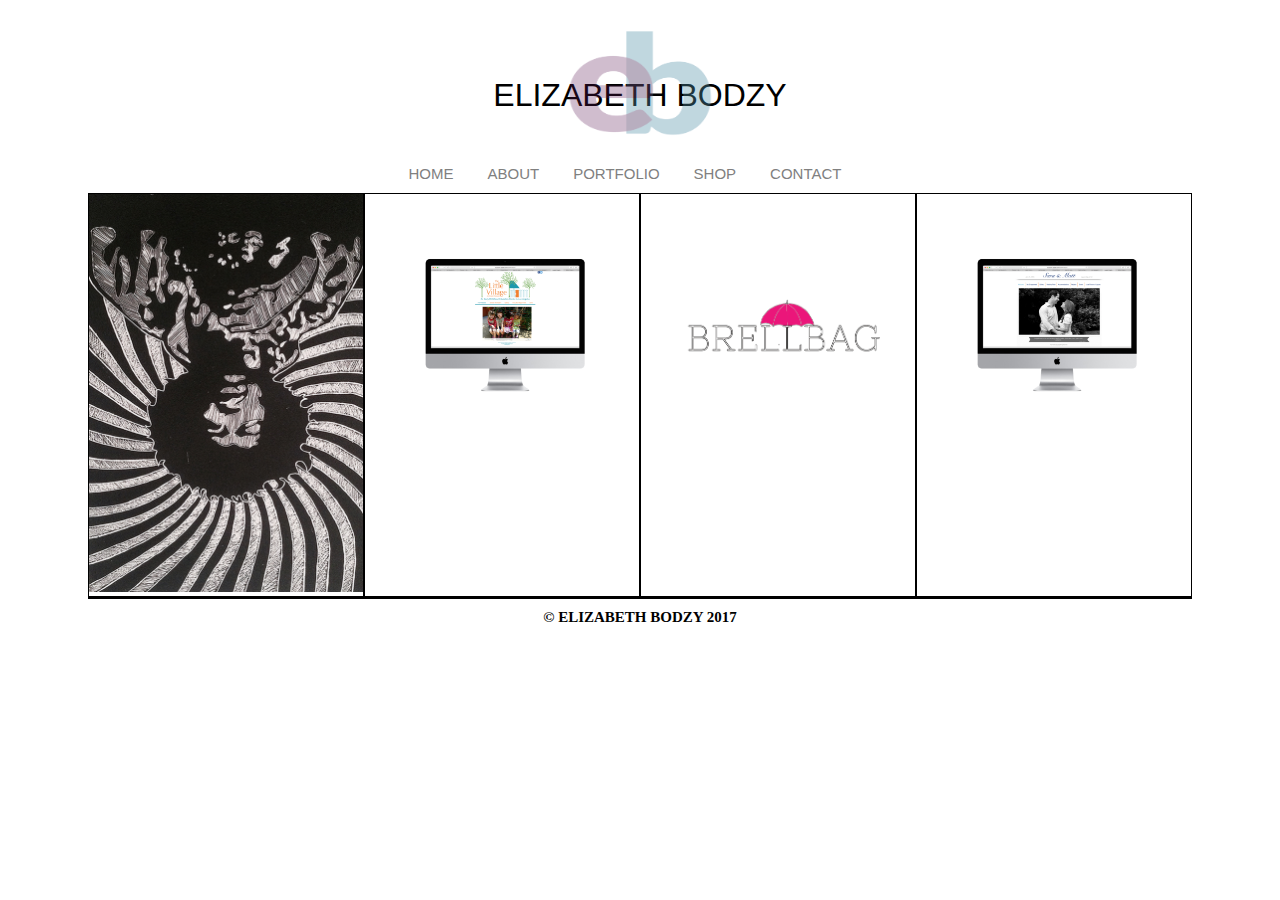
==== index.html @ 16f306b4 "first commit for personal website" ====
<!DOCTYPE html>
<html>
<head>
	<title>Personal Website - Elizabethbodzy.com</title>
	<link rel ="stylesheet" href="styles/main.css">
</head>
<body>
	<div class="grid">

		<div class="col">
			<div class="header">
				<a href="index.html"> <img class="logo" src="assets/eb.png"> </a>
				<h1 class="name"> Elizabeth Bodzy </h1> 

			</div>
		</div>


		<div class="col">
			<div class="navbar">
		<h1 class="nav"> <a href="index.html"> Home </a> </h1>	
		<h1 class="nav"> <a href="about-me.html"> About </a> </h1>
		<h1 class="nav"> <a href="portfolio.html"> Portfolio </a> </h1>
		<h1 class="nav"> <a href="#"> Shop </a> </h1>
		<h1 class="nav"> <a href="contact.html"> Contact </a> </h1>
			</div>

		</div>

		<!-- <div class="container">
  			<a href="about-me.html">About</a>
  				<div class="dropdown">
    				<button class="dropbtn">Portfolio</button>
    					<div class="dropdown-content">
      						<a href="#">MFA</a>
      						<a href="#">BFA</a>
      						<a href="#">Miscellaneous</a>
    					</div>
  				</div> 
  							<a href="#shop">Shop</a>
  							<a href="contact.html">Contact</a>
  
		</div> -->
  
			
			<div class="col col-one-fourth">
				<img src="assets/jimi.jpeg">
				
				


			</div>

			<div class="col col-one-fourth">


					<img src="assets/littlevillage.png">

				

			</div>

			<div class="col col-one-fourth">

				<img src="assets/brellbaglogo.png">


			</div>

			<div class="col col-one-fourth">
				<img src="assets/saramatt.png">

			</div>

			<div class="col col-one-third">



			</div>


			<div class="col col-one-third">



			</div>

			<div class="col col-one-third">



			</div>

			



			<div class="col">
				<h1 class="footer"> &copy; Elizabeth Bodzy 2017
				
			</div> 






	</div>
	

			

			



</body>
</html>
---- styles/main.css ----
.grid {
	max-width: 100%;
	/*height: 500px;*/
	/*border: 1px solid black;*/
	margin-left: 80px;
	margin-right: 80px;

	display: flex;
	flex-wrap: wrap;
	justify-content: space-between;
}

.col {
	box-sizing: border-box;
	/*border: 1px solid black;*/
	/*min-height: 50px;*/

	flex: 0 0 100%;
}

.col-one-third {
	flex: 0 0 33.333333%;
	border: 1px solid black;
	box-sizing: border-box;
	/*min-height: 200px;*/
}

.col-one-fourth {
	flex: 0 0 25%;
	border: 1px solid black;
	box-sizing: border-box;
	/*min-height: 300px;*/
}

.col-half {
	flex: 0 0 50%;
	/*border: 1px solid black;*/
	box-sizing: border-box;

	/*min-height: 400px;*/
}



.logo {
	width: 150px;
	height: 150px;
	opacity: 0.5;
}

.name {
	text-align: center;
	text-transform: uppercase;
	margin-top: -85px;
	padding-bottom: 20px;
	font-family: freight-sans-pro, sans-serif;
	font-style: normal;
	font-weight: 300;
	
}

.header {
	text-align: center;
	/*padding-left: 450px;
	*/
}

.navbar {
	text-align: center;
}

.nav {
	display: inline-block;
	padding-right: 30px;
	text-transform: uppercase;
	font-size: 15px;
	color: grey;
	font-family: freight-sans-pro, sans-serif;
	font-style: normal;
	font-weight: 300;
}

a {
	text-decoration: none;
	color: grey;
}

.my-skills-container {
	padding-left: 60px;
	padding-right: 60px;
}

/*.container {

    overflow: hidden;*/
    /*background-color: #333;*/
    /*font-family: Arial;
    color: black;
    width: 100%;*/
    /*padding-left: 390px;*/
    /*padding-bottom: 50px;*/
/*}*/


/*.container a {*/
	/*display: inline-block;*/
 /*   float: left;
    font-size: 16px;
    color: black;
    text-align: center;
    padding: 14px 16px;
    text-decoration: none;
}*/

/*.dropdown {
    float: left;
    overflow: hidden;
}*/

/*.dropdown .dropbtn {
    font-size: 16px;    
    border: none;
    outline: none;
    color: black;
    padding: 14px 16px;
    background-color: inherit;
}*/

/*.container a:hover, .dropdown:hover .dropbtn {*/
    /*background-color: red;*/
/*    color: grey;
}*/

/*.dropdown-content {
    display: none;
    position: absolute;
    background-color: #f9f9f9;
    min-width: 160px;
    box-shadow: 0px 8px 16px 0px rgba(0,0,0,0.2);
    z-index: 1;
}*/
/*
.dropdown-content a {
    float: none;
    color: black;
    padding: 12px 16px;
    text-decoration: none;
    display: block;
    text-align: left;
}

.dropdown-content a:hover {
    background-color: #ddd;
}

.dropdown:hover .dropdown-content {
    display: block;
}*/

.footer {
	text-transform: uppercase;
	font-size: 15px;
	text-align: center;
}

/*.me {
	width: 240px;
	height: 300px;
}*/

img {
	width: 100%;
}

.about {
	text-transform: uppercase;
	font-family: 'Work Sans', sans-serif;
	margin-left: 20px;
	font-size: 50px;

}

.resume {
	width: 100px;
	height: 100px;
	margin-left: 200px;
	margin-bottom: 20px;
	/*padding-left: 60px;*/
}

.my-description {
	font-family: 'Work Sans', sans-serif;
	font-size: 20px;
	padding-left: 50px;
	padding-bottom: 5px;
}

.contact {
	/*text-align: center;*/
	/*padding-left: 50px;*/
	text-transform: uppercase;
	font-family: freight-sans-pro, sans-serif;
	font-style: normal;
	font-weight: 500;
	font-size: 20px;
	margin-left: 90px;
}

.phone {
	width: 100px;
	height: 100px;
	padding-left: 400px;
	/*padding-top: 50px;*/
	/*display: inline-block;*/
	/*padding-bottom: 60px;*/

}

.mail {
	width: 80px;
	height: 50px;
	padding-left: 409px;
	padding-top: 40px;
	display: inline-block;
	padding-bottom: 100px;
}

.number {
	/*padding-left: 10px;*/
	padding-top: 20px;
	font-family: freight-sans-pro, sans-serif;
	font-style: normal;
	font-weight: 300;
	font-size: 25px;
	/*padding-bottom: 60px;*/
	display: inline-block;


}

.email {
	/*padding-left: 10px;*/
	padding-top: 30px;
	font-family: freight-sans-pro, sans-serif;
	font-style: normal;
	font-weight: 300;
	font-size: 25px;
	/*padding-bottom: 20px;*/
	/*display: inline-block;*/
}

.connect{
	padding-left: 60px;
	padding-top: 20px;

}

.facebook {
	width: 40px;
	height: 40px;
	display: inline-block;
	font-family: freight-sans-pro, sans-serif;
	font-style: normal;
	font-weight: 300;
	font-size: 15px;
	margin-left: 40px;
	/*margin-bottom: 10px;*/
}

.instagram {
	width: 30px;
	height: 30px;
	display: inline-block;
	font-family: freight-sans-pro, sans-serif;
	font-style: normal;
	font-weight: 300;
	font-size: 15px;
	margin-left: 5px;
	/*margin-bottom: 10px;*/
}

.linkedin{
	width: 40px;
	height: 40px;
	display: inline-block;
	font-family: freight-sans-pro, sans-serif;
	font-style: normal;
	font-weight: 300;
	font-size: 15px;

}

/*.linkedin {
	width: 80px;
	height: 80px;
}*/


/*.container {
	padding-top: 20px;
	padding-left: 80px;
	padding-right: 80px;
	/*padding-left: 300px;*/
/*	padding-right: 300px;*/

/*}*/

.skills {
	font-family: freight-sans-pro, sans-serif;
	font-style: normal;
	font-weight: 500;
	font-size: 20px;
	text-transform: uppercase;
	margin-left: 140px;

}

.progress-bar {
	background-color: grey;
}

.percent {
	font-family: freight-sans-pro, sans-serif;
	font-style: normal;
	font-weight: 300;
	font-size: 10px;
	text-transform: uppercase;
	margin-left: 110px;
	padding-bottom: 10px;
}

.chat {
	text-align: center;
	text-transform: uppercase;
	font-family: freight-sans-pro, sans-serif;
	font-style: normal;
	font-weight: 500;
	font-size: 30px;
	padding-bottom: 30px;
}

.meet-me {
	text-align: center;
	text-transform: uppercase;
	font-family: freight-sans-pro, sans-serif;
	font-style: normal;
	font-weight: 500;
}

.meet-me-name {
	text-align: center;
}

.meet-me-2 {
	text-align: center;
	text-transform: uppercase;
	font-family: freight-sans-pro, sans-serif;
	font-style: normal;
	font-size: 20px;
	font-weight: 200;
	padding-top: 5px;
	padding-bottom: 5px;
	border-top: 1px solid grey;
	border-bottom: 1px solid grey;
	margin-left: 50px;
	margin-right: 50px;
}

.thesis {
	width: 1070px;
	height: 550px;
	padding-left: 50px;
	padding-bottom: 30px;
}

.download {
	padding-left: 130px;
	font-family: freight-sans-pro, sans-serif;
	font-style: normal;
	font-weight: 500;
	font-size: 20px;
	text-transform: uppercase;
}

.mySlides {
	width: 350px;
	height: 300px;
}
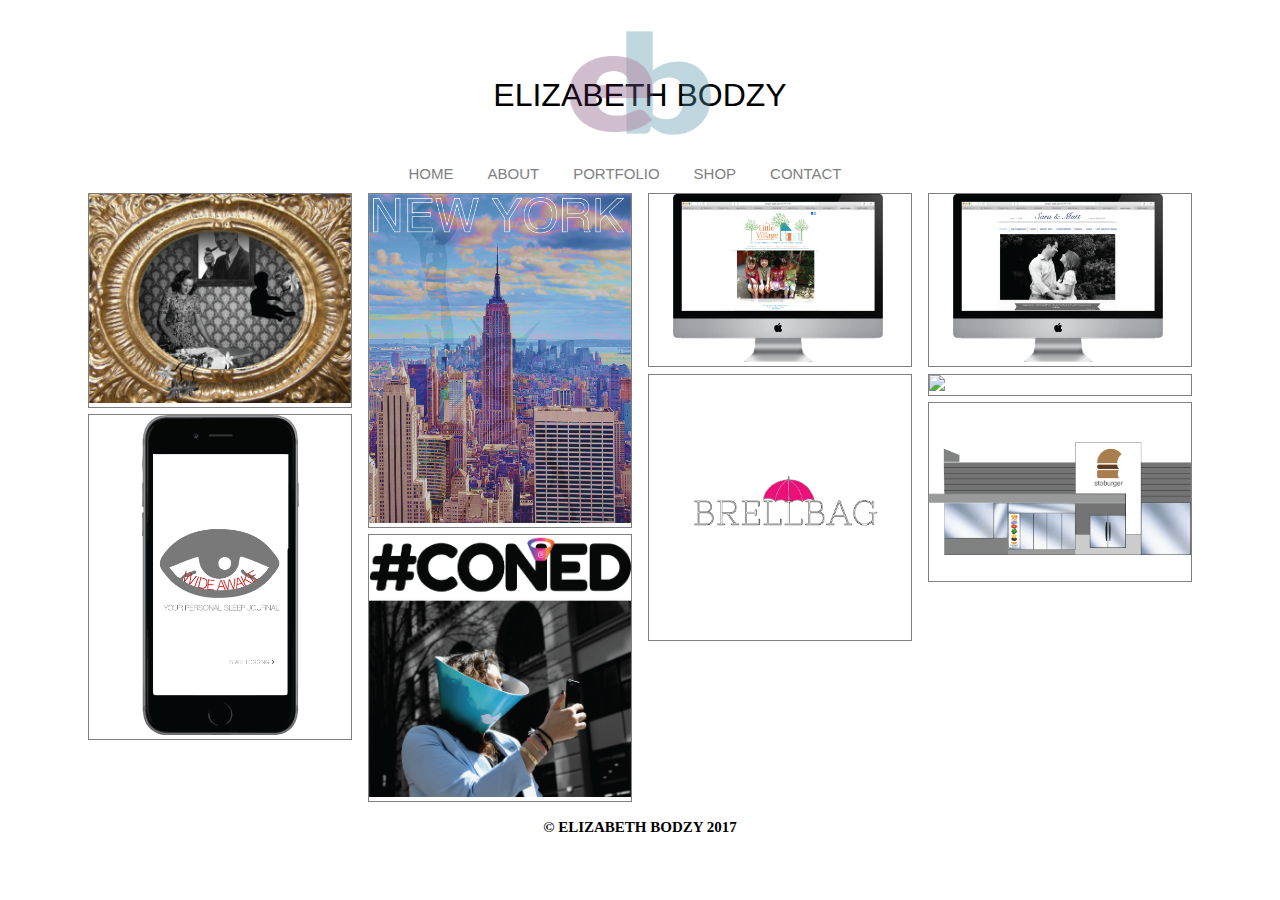
==== commit 849c8143: "added masonry styling for homepage" ====
--- a/index.html
+++ b/index.html
@@ -27,6 +27,48 @@
 
 		</div>
 
+
+
+<div class="wrapper">
+		<div class="masonry">
+   <div class="item"> <img class="img-size-large" src="assets/ironing.png"> </div>
+   
+  <div class="item"> <img class="img-size-small" src="assets/wide-awake.png"> </div>
+  <div class="item"> <img class="img-size-large" src="assets/nyc.png"> </div>
+  <div class="item"> <img class="img-size-large" src="assets/twitter+coned.png"> </div>
+  
+  
+  <div class="item"> <img class="img-size" src="assets/littlevillage.png"> </div>
+ <!-- <div class="item"> <img class="img-size-large" src="assets/abbey-road.png"> </div> -->
+  
+  <div class="item"> <img class="img-size-large" src="assets/brellbag.png"> </div>
+ <div class="item"> <img class="img-size" src="assets/matt-sara2.png"> </div>	
+ <div class="item"> <img class="img-size-large" src="assets/jimi.png"> </div>
+<div class="item"> <img class="img-size-large" src="assets/stoburger2.png"> </div>
+	
+
+   <!-- <img class="img-size" src="assets/3.png">
+   <img class="img-size" src="assets/4.png">
+   <img class="img-size" src="assets/5.png">
+   <img class="img-size" src="assets/6.png"> -->
+  
+</div>
+</div>
+		<!-- <div id="masonry">
+	<img src="assets/jimi.jpeg" alt>
+	<img src="assets/littlevillage.png" alt>
+	<img src="assets/saramatt.png" alt>
+	<img src="assets/brellbaglogo.png" alt>
+	<img src="assets/conedsign.png" alt>
+	<img src="assets/nyc.jpeg" alt>
+	<img src="assets/wideawake.png" alt>
+	<img src="assets/sto.jpeg" alt>
+	<img src="assets/ironing.jpeg" alt>
+
+	</div>
+ -->
+
+
 		<!-- <div class="container">
   			<a href="about-me.html">About</a>
   				<div class="dropdown">
@@ -43,7 +85,7 @@
 		</div> -->
   
 			
-			<div class="col col-one-fourth">
+			<!-- <div class="col col-one-fourth">
 				<img src="assets/jimi.jpeg">
 				
 				
@@ -92,7 +134,7 @@
 			</div>
 
 			
-
+ -->
 
 
 			<div class="col">
--- a/styles/main.css
+++ b/styles/main.css
@@ -168,9 +168,9 @@
 	height: 300px;
 }*/
 
-img {
+/*img {
 	width: 100%;
-}
+}*/
 
 .about {
 	text-transform: uppercase;
@@ -388,4 +388,37 @@
 }
 
 
-
+.masonry { /* Masonry container */
+    column-count: 4;
+    /*margin-bottom: 0;*/
+    /*column-gap: 0.2em;*/
+
+}
+
+.item { /* Masonry bricks or child elements */
+    /*background-color: #eee;*/
+    display: inline-block;
+    margin: 0 0 0.4em;
+    width: 100%;
+    box-sizing: border-box;
+
+    border: 1px solid grey;
+
+}
+
+.img-size {
+	width: 80%;
+	margin-left: 1.5em;
+}
+
+.img-size-small {
+	width: 60%;
+	margin-left: 3.3em;
+}
+
+.img-size-large {
+	width: 100%;
+}
+
+
+
